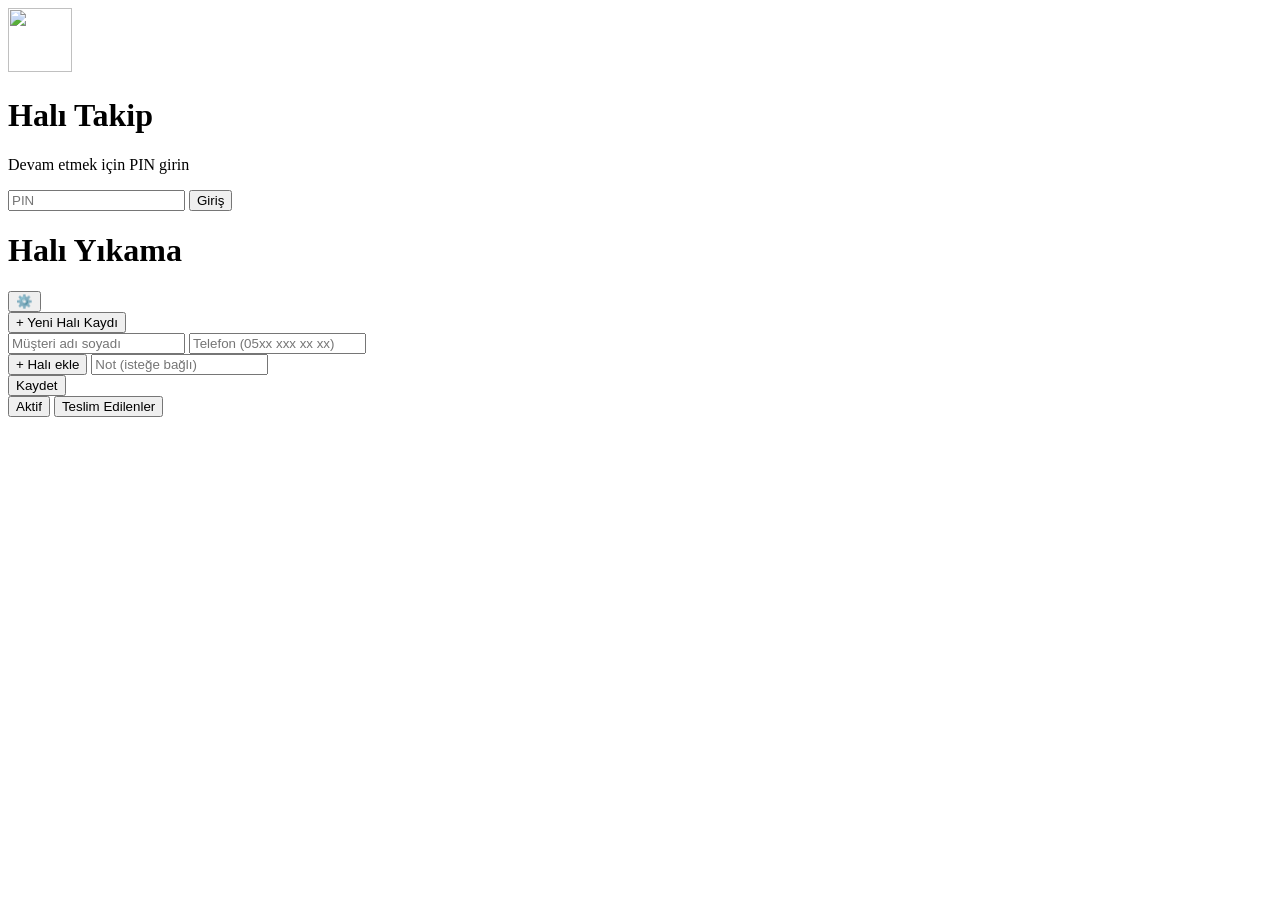
==== hali-takip/public/index.html @ dc17e879 "Halı Takip: halı yıkamacılar için WhatsApp entegreli sipariş takip sistemi Co-authored-by: ediltokya" ====
<!DOCTYPE html>
<html lang="tr">
<head>
<meta charset="utf-8">
<meta name="viewport" content="width=device-width, initial-scale=1, viewport-fit=cover">
<title>Halı Takip</title>
<link rel="stylesheet" href="/style.css">
<link rel="manifest" href="/manifest.webmanifest">
<link rel="icon" href="/icon.svg" type="image/svg+xml">
<meta name="theme-color" content="#0e7490">
</head>
<body>

<div id="login" class="login hidden">
  <div class="login-box">
    <img src="/icon.svg" alt="" width="64" height="64">
    <h1>Halı Takip</h1>
    <p>Devam etmek için PIN girin</p>
    <input id="pin" type="password" inputmode="numeric" placeholder="PIN" autocomplete="off">
    <button id="loginBtn" class="btn primary">Giriş</button>
    <p id="loginErr" class="err"></p>
  </div>
</div>

<div id="app" class="hidden">
  <header>
    <div>
      <h1 id="shopName">Halı Yıkama</h1>
      <span id="priceInfo" class="muted"></span>
    </div>
    <button id="settingsBtn" class="icon-btn" title="Ayarlar">⚙️</button>
  </header>

  <button id="newOrderToggle" class="btn primary big">+ Yeni Halı Kaydı</button>

  <form id="newOrder" class="card form hidden">
    <input name="name" placeholder="Müşteri adı soyadı" required>
    <input name="phone" placeholder="Telefon (05xx xxx xx xx)" inputmode="tel">
    <div id="carpets"></div>
    <button type="button" id="addCarpet" class="btn ghost">+ Halı ekle</button>
    <input name="note" placeholder="Not (isteğe bağlı)">
    <div class="row">
      <span id="preview" class="muted"></span>
      <button type="submit" class="btn primary">Kaydet</button>
    </div>
  </form>

  <div class="tabs">
    <button class="tab active" data-tab="active">Aktif</button>
    <button class="tab" data-tab="done">Teslim Edilenler</button>
  </div>

  <div id="orders"></div>
</div>

<dialog id="settings">
  <form method="dialog" class="form">
    <h2>Ayarlar</h2>
    <label>Dükkan adı <input id="setShop"></label>
    <label>Metrekare fiyatı (TL) <input id="setPrice" type="number" min="1" step="0.5"></label>
    <div class="row">
      <button value="cancel" class="btn ghost">Vazgeç</button>
      <button value="save" id="saveSettings" class="btn primary">Kaydet</button>
    </div>
  </form>
</dialog>

<script src="/app.js"></script>
<script>
if ("serviceWorker" in navigator) navigator.serviceWorker.register("/sw.js");
</script>
</body>
</html>
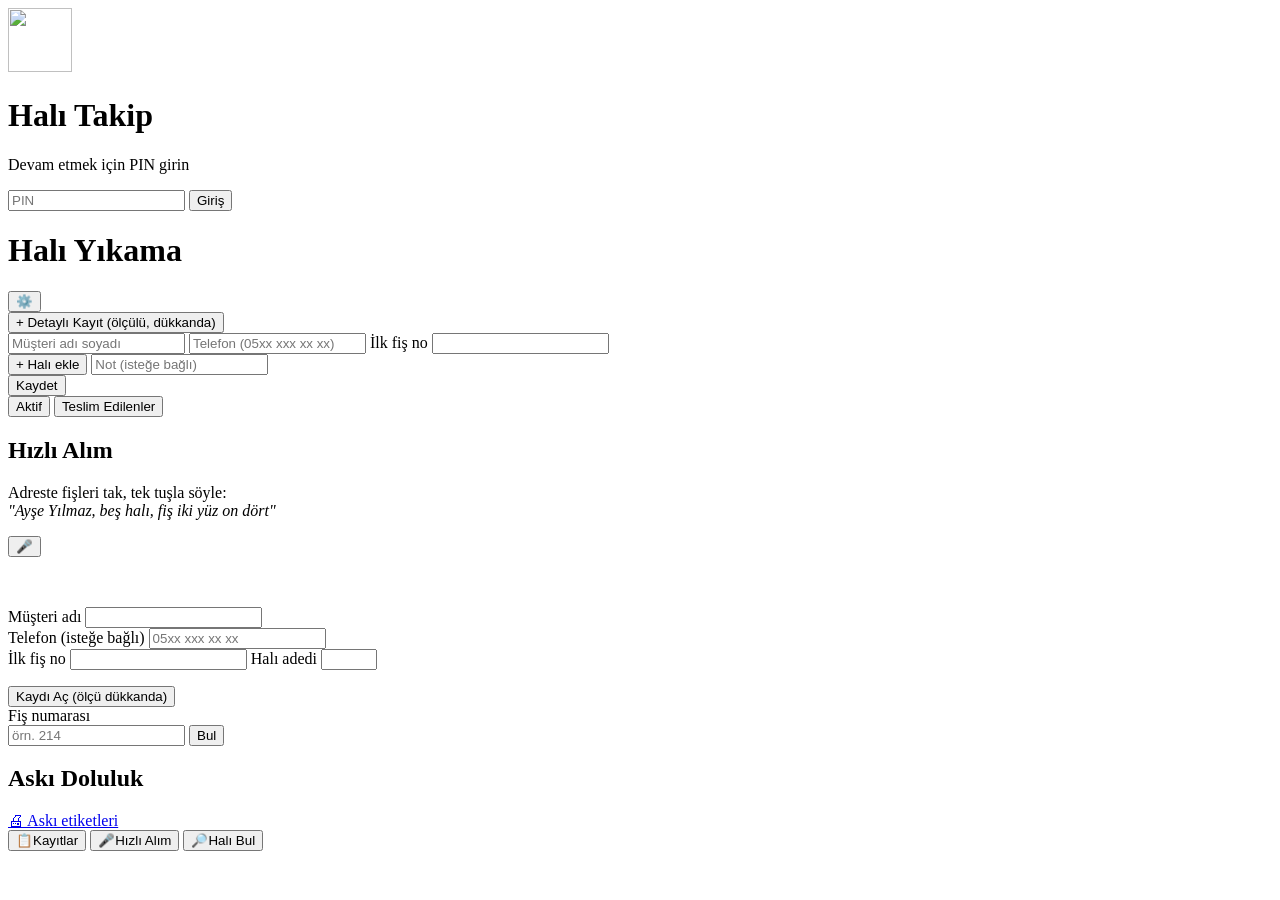
==== commit 14a13bc8: "v2: sesli Hızlı Alım, fiş numarası, ölçü tamamlama, askı takibi ve Halı Bul Co-authored-by: ediltoky" ====
--- a/hali-takip/public/index.html
+++ b/hali-takip/public/index.html
@@ -9,7 +9,7 @@
 <link rel="icon" href="/icon.svg" type="image/svg+xml">
 <meta name="theme-color" content="#0e7490">
 </head>
-<body>
+<body class="has-nav">
 
 <div id="login" class="login hidden">
   <div class="login-box">
@@ -31,26 +31,92 @@
     <button id="settingsBtn" class="icon-btn" title="Ayarlar">⚙️</button>
   </header>
 
-  <button id="newOrderToggle" class="btn primary big">+ Yeni Halı Kaydı</button>
+  <!-- ======== GÖRÜNÜM: KAYITLAR ======== -->
+  <section id="view-kayitlar" class="view">
+    <button id="newOrderToggle" class="btn ghost big">+ Detaylı Kayıt (ölçülü, dükkanda)</button>
 
-  <form id="newOrder" class="card form hidden">
-    <input name="name" placeholder="Müşteri adı soyadı" required>
-    <input name="phone" placeholder="Telefon (05xx xxx xx xx)" inputmode="tel">
-    <div id="carpets"></div>
-    <button type="button" id="addCarpet" class="btn ghost">+ Halı ekle</button>
-    <input name="note" placeholder="Not (isteğe bağlı)">
-    <div class="row">
-      <span id="preview" class="muted"></span>
-      <button type="submit" class="btn primary">Kaydet</button>
+    <form id="newOrder" class="card form hidden">
+      <input name="name" placeholder="Müşteri adı soyadı" required>
+      <input name="phone" placeholder="Telefon (05xx xxx xx xx)" inputmode="tel">
+      <label class="inline-label">İlk fiş no
+        <input name="startTag" type="number" min="1" inputmode="numeric" class="tag-input">
+      </label>
+      <div id="carpets"></div>
+      <button type="button" id="addCarpet" class="btn ghost">+ Halı ekle</button>
+      <input name="note" placeholder="Not (isteğe bağlı)">
+      <div class="row">
+        <span id="preview" class="muted"></span>
+        <button type="submit" class="btn primary">Kaydet</button>
+      </div>
+    </form>
+
+    <div class="tabs">
+      <button class="tab active" data-tab="active">Aktif</button>
+      <button class="tab" data-tab="done">Teslim Edilenler</button>
     </div>
-  </form>
 
-  <div class="tabs">
-    <button class="tab active" data-tab="active">Aktif</button>
-    <button class="tab" data-tab="done">Teslim Edilenler</button>
-  </div>
+    <div id="orders"></div>
+  </section>
 
-  <div id="orders"></div>
+  <!-- ======== GÖRÜNÜM: HIZLI ALIM ======== -->
+  <section id="view-alim" class="view hidden">
+    <div class="card center-col">
+      <h2 class="no-margin">Hızlı Alım</h2>
+      <p class="muted center small">Adreste fişleri tak, tek tuşla söyle:<br>
+        <i>"Ayşe Yılmaz, beş halı, fiş iki yüz on dört"</i></p>
+      <button id="micBtn" class="mic-btn" type="button" title="Konuşarak kaydet">🎤</button>
+      <p id="micStatus" class="muted small center">&nbsp;</p>
+      <p id="transcript" class="transcript hidden"></p>
+    </div>
+
+    <form id="quickForm" class="card form">
+      <div class="row-3">
+        <label class="inline-label grow">Müşteri adı
+          <input name="qname" required>
+        </label>
+      </div>
+      <label class="inline-label">Telefon (isteğe bağlı)
+        <input name="qphone" inputmode="tel" placeholder="05xx xxx xx xx">
+      </label>
+      <div class="row-3">
+        <label class="inline-label">İlk fiş no
+          <input name="qtag" type="number" min="1" inputmode="numeric" required>
+        </label>
+        <label class="inline-label">Halı adedi
+          <input name="qcount" type="number" min="1" max="100" inputmode="numeric" required>
+        </label>
+      </div>
+      <p class="muted small" id="quickHint"></p>
+      <button type="submit" class="btn primary big">Kaydı Aç (ölçü dükkanda)</button>
+    </form>
+  </section>
+
+  <!-- ======== GÖRÜNÜM: HALI BUL ======== -->
+  <section id="view-bul" class="view hidden">
+    <div class="card form">
+      <label class="inline-label">Fiş numarası
+        <div class="row">
+          <input id="findTag" type="number" min="1" inputmode="numeric" placeholder="örn. 214">
+          <button id="findBtn" class="btn primary">Bul</button>
+        </div>
+      </label>
+      <div id="findResult"></div>
+    </div>
+
+    <div class="card">
+      <div class="row">
+        <h2 class="no-margin">Askı Doluluk</h2>
+        <a class="btn ghost" href="/raflar" target="_blank">🖨 Askı etiketleri</a>
+      </div>
+      <div id="rackMap" class="rack-map"></div>
+    </div>
+  </section>
+
+  <nav class="bottom-nav">
+    <button class="nav-btn active" data-view="kayitlar">📋<span>Kayıtlar</span></button>
+    <button class="nav-btn" data-view="alim">🎤<span>Hızlı Alım</span></button>
+    <button class="nav-btn" data-view="bul">🔎<span>Halı Bul</span></button>
+  </nav>
 </div>
 
 <dialog id="settings">
@@ -58,11 +124,40 @@
     <h2>Ayarlar</h2>
     <label>Dükkan adı <input id="setShop"></label>
     <label>Metrekare fiyatı (TL) <input id="setPrice" type="number" min="1" step="0.5"></label>
+    <label>Askılar (virgülle: A1, A2, B1…) <input id="setRacks"></label>
     <div class="row">
       <button value="cancel" class="btn ghost">Vazgeç</button>
       <button value="save" id="saveSettings" class="btn primary">Kaydet</button>
     </div>
   </form>
+</dialog>
+
+<!-- Ölçü girme -->
+<dialog id="measureDlg">
+  <form class="form" id="measureForm">
+    <h2>Ölçü Gir</h2>
+    <p class="muted small" id="measureWho"></p>
+    <div id="measureRows"></div>
+    <p class="muted" id="measurePreview"></p>
+    <div class="row">
+      <button type="button" class="btn ghost" onclick="measureDlg.close()">Vazgeç</button>
+      <button type="submit" class="btn primary">Kaydet</button>
+    </div>
+  </form>
+</dialog>
+
+<!-- Askıya asma -->
+<dialog id="rackDlg">
+  <div class="form">
+    <h2>Askıya As</h2>
+    <p class="muted small" id="rackWho"></p>
+    <div id="rackTags" class="tag-picker"></div>
+    <div id="rackButtons" class="rack-grid"></div>
+    <div class="row">
+      <button type="button" class="btn ghost" onclick="rackDlg.close()">Kapat</button>
+      <button type="button" class="btn ghost" id="rackClear">Askıdan indir</button>
+    </div>
+  </div>
 </dialog>
 
 <script src="/app.js"></script>
